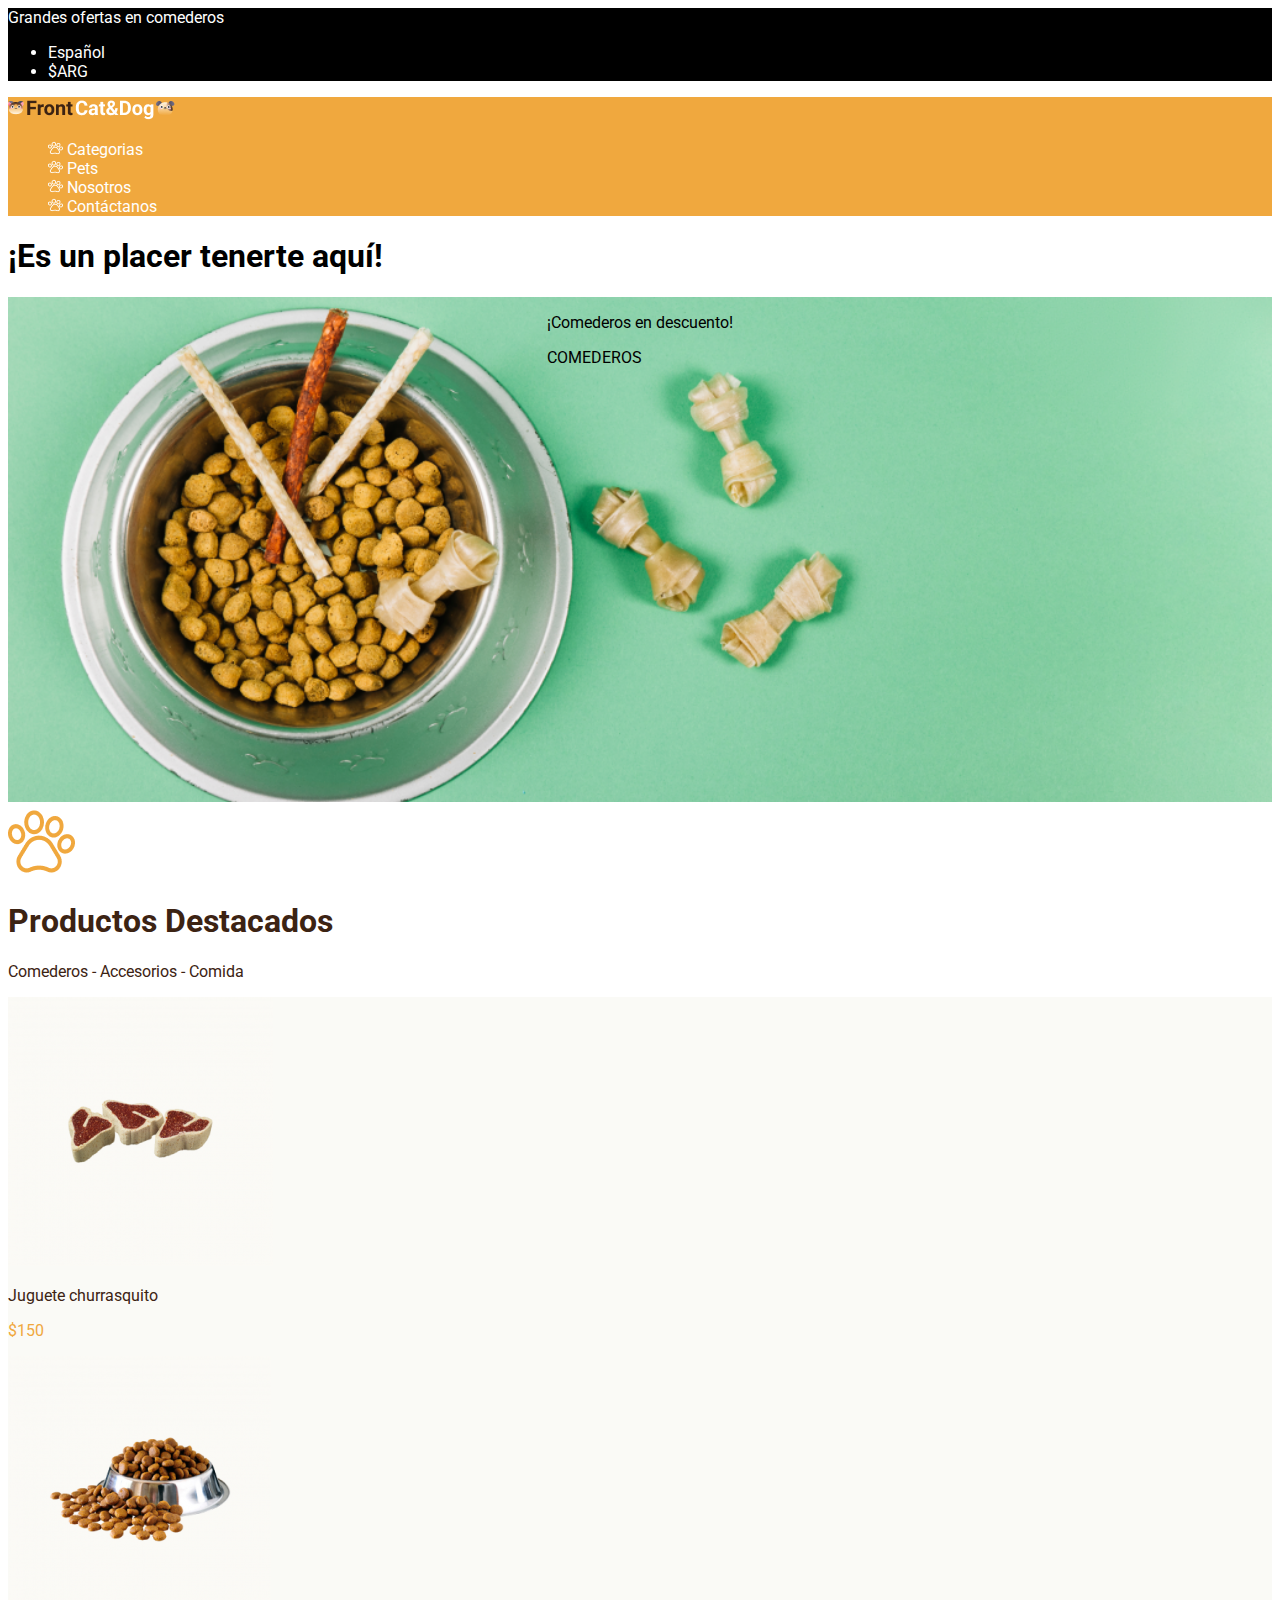
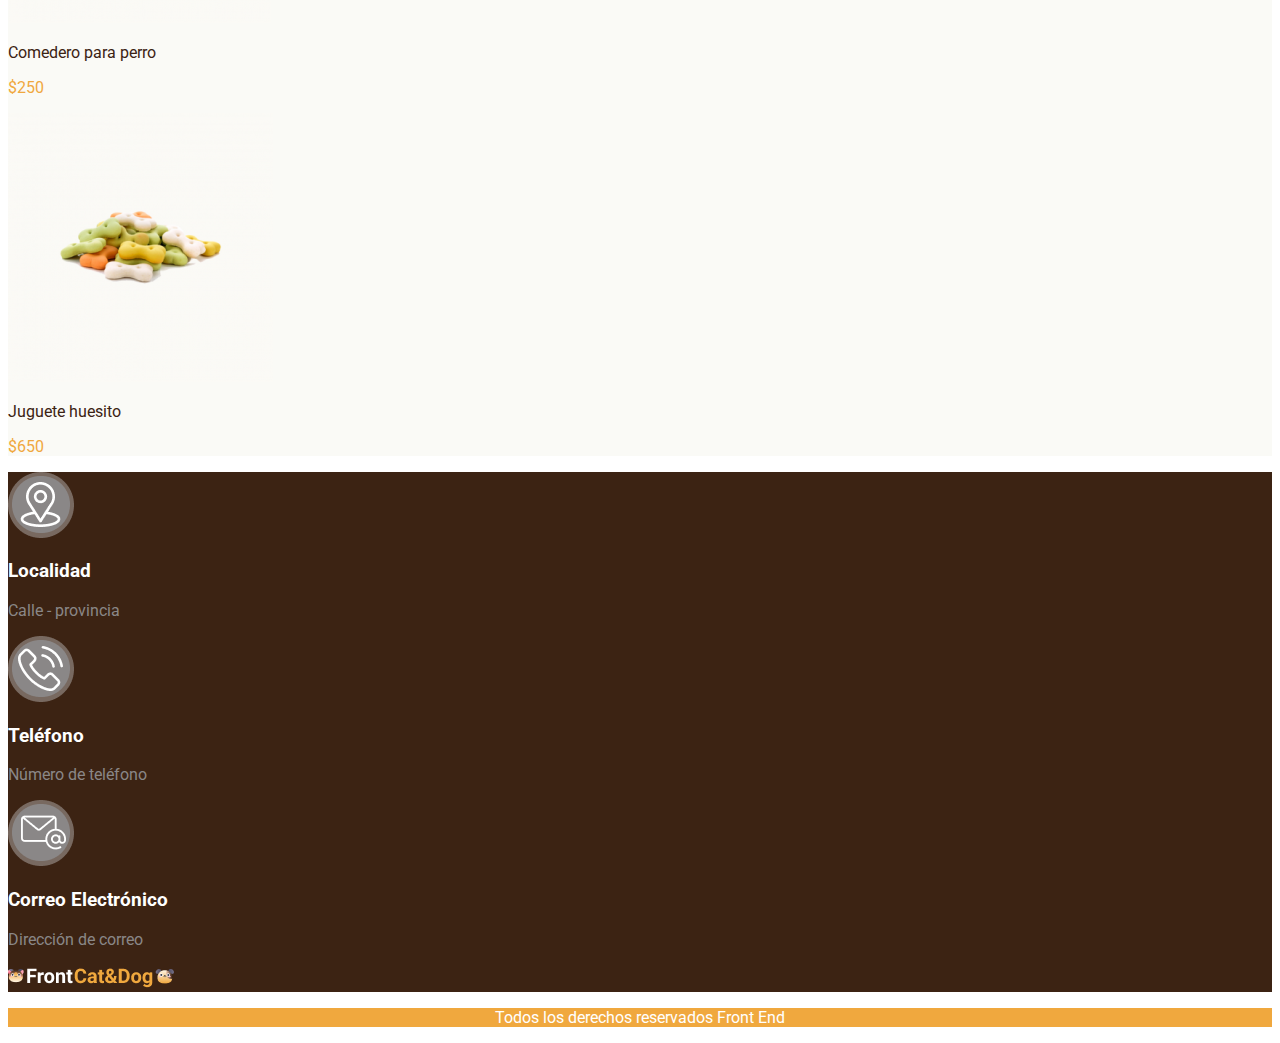
==== Clase 9/clase9.html @ 882abf64 "Ejercicios clase 5, 6, 7 y 9" ====
<!DOCTYPE html>
<html>
  <head>
    <meta charset="UTF-8" />
    <title>Pet Shop</title>
    <link rel="stylesheet" href="styles.css" />
    <link rel="preconnect" href="https://fonts.googleapis.com" />
    <link rel="preconnect" href="https://fonts.gstatic.com" crossorigin />
    <link
      href="https://fonts.googleapis.com/css2?family=Roboto&display=swap"
      rel="stylesheet"
    />
  </head>

  <body>
    <header>
      <div class="container1">
        Grandes ofertas en comederos
        <nav>
          <ul>
            <li>Español</li>
            <li>$ARG</li>
          </ul>
        </nav>
      </div>
    </header>

    <nav class="container2">
      <img src="img/Logo.png" alt="Logo" />
      <ul>
        <div><img src="img/pawprint_small.png" /><a> Categorias</a></div>
        <div><img src="img/pawprint_small.png" /><a> Pets</a></div>
        <div><img src="img/pawprint_small.png" /><a> Nosotros</a></div>
        <div><img src="img/pawprint_small.png" /><a> Contáctanos</a></div>
      </ul>
    </nav>


    <section class="banner2">
        <h1 class="bienvenida2">¡Es un placer tenerte aquí!</h1>
        <div class="container02">
          <div class="box01">
              <p class="overlap2">¡Comederos en descuento!</p>
              <p class="overlap2">COMEDEROS</p>            
          </div>
          <div class="box02">
            <img
              class="imgbanner"
              src="img/bowl-and-pet-daities-on-green-background 1.png"
              alt="Imagen background"
            />
          </div>
        </div>
      </section>

    <img src="img/pawprint 1.png" alt="patita" />
    <h1 class="destacados">Productos Destacados</h1>
    <p class="tienda">Comederos - Accesorios - Comida</p>

    <section class="productos">
      <img src="img/churrasquito.png" alt="producto1" />
      <p class="producto">Juguete churrasquito</p>
      <p class="precio">$150</p>
      <img src="img/comedero.png" alt="prducto2" />
      <p class="producto">Comedero para perro</p>
      <p class="precio">$250</p>
      <img src="img/Huesito.png" alt="producto3" />
      <p class="producto">Juguete huesito</p>
      <p class="precio">$650</p>
    </section>
  </body>
  <footer>
    <nav class="redesSociales">
      <img src="img/localidad.png" alt="ubicación" />
      <h3 class="text-white">Localidad</h3>
      <p class="text-gray">Calle - provincia</p>
      <img src="img/telefono.png" alt="teléfono" />
      <h3 class="text-white">Teléfono</h3>
      <p class="text-gray">Número de teléfono</p>
      <img src="img/correo.png" alt="email" />
      <h3 class="text-white">Correo Electrónico</h3>
      <p class="text-gray">Dirección de correo</p>
      <img src="img/LogoBlanco.png" alt="Logo" />
    </nav>
    <p class="derechos">Todos los derechos reservados Front End</p>
  </footer>
</html>
---- Clase 9/styles.css ----
body{
    font-family: 'Roboto', sans-serif;
}

.descuento{
    color: #3C2313;
}

.container1{
    background-color: black;
    color: white;
}

.container2{
    background-color: #F0A83E;
    color: white;
}

.bienvenida{
    color: #3C2313;
    text-align: center;
}


.comederos{
    background-color: #F0A83E;
    display: inline-flex;
}

.destacados{
    color: #3C2313;
}

.productos{
    background-color: #FAFAF6;
}

.tienda{
    color: #3C2313;
}

.producto{
    color: #3C2313;
}

.precio{
    color: #F0A83E;
}
.redesSociales{
    background-color: #3C2313;
}

.text-white{
    color: white;
}

.text-gray{
    color: #8A8787;
}

.derechos{
    background-color: #F0A83E;
    color: white;
    text-align: center;
}

/* .box1 {
    display: inline;
    position: relative;
    z-index: 1;
}

.box2 {
    background-color: blue;
    position: relative;
    
    z-index: 2;
    

} */

.imgbanner {
    width: 100%;
    position: relative;
    z-index: 1;
}

.container0 {
    background-image: url(./img/bowl-and-pet-daities-on-green-background\ 1.png);
    background-size: 100%;
    width: 100%;
    height: auto;
}

.overlap {
    position: relative;
    z-index: 2;
    top: ;
}



/* 2 INTENTO  */

.container02 {
    display: flex;
    justify-content: center;
}

.box01 {
    position: absolute;
    z-index: 2;   
    
}

.box02 {
    position: relative;
    z-index: 1;
    width: 100%;
}
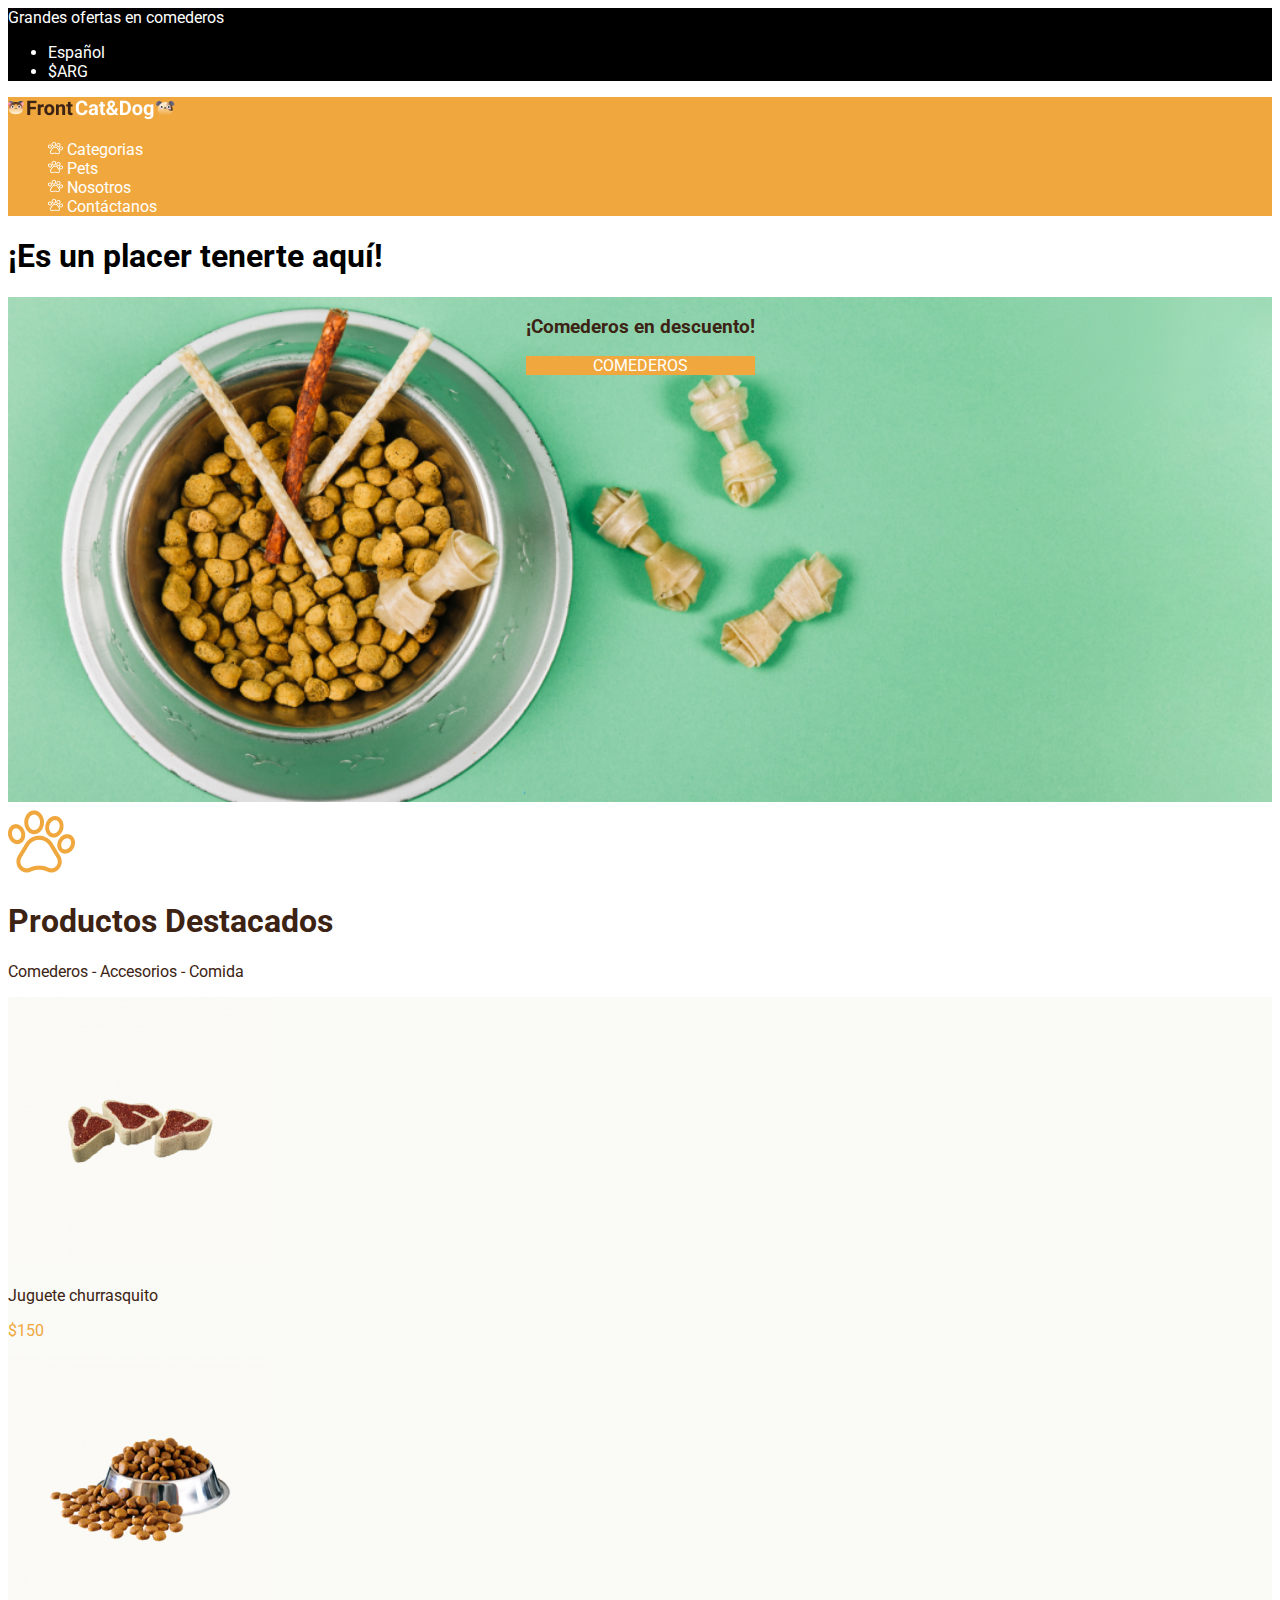
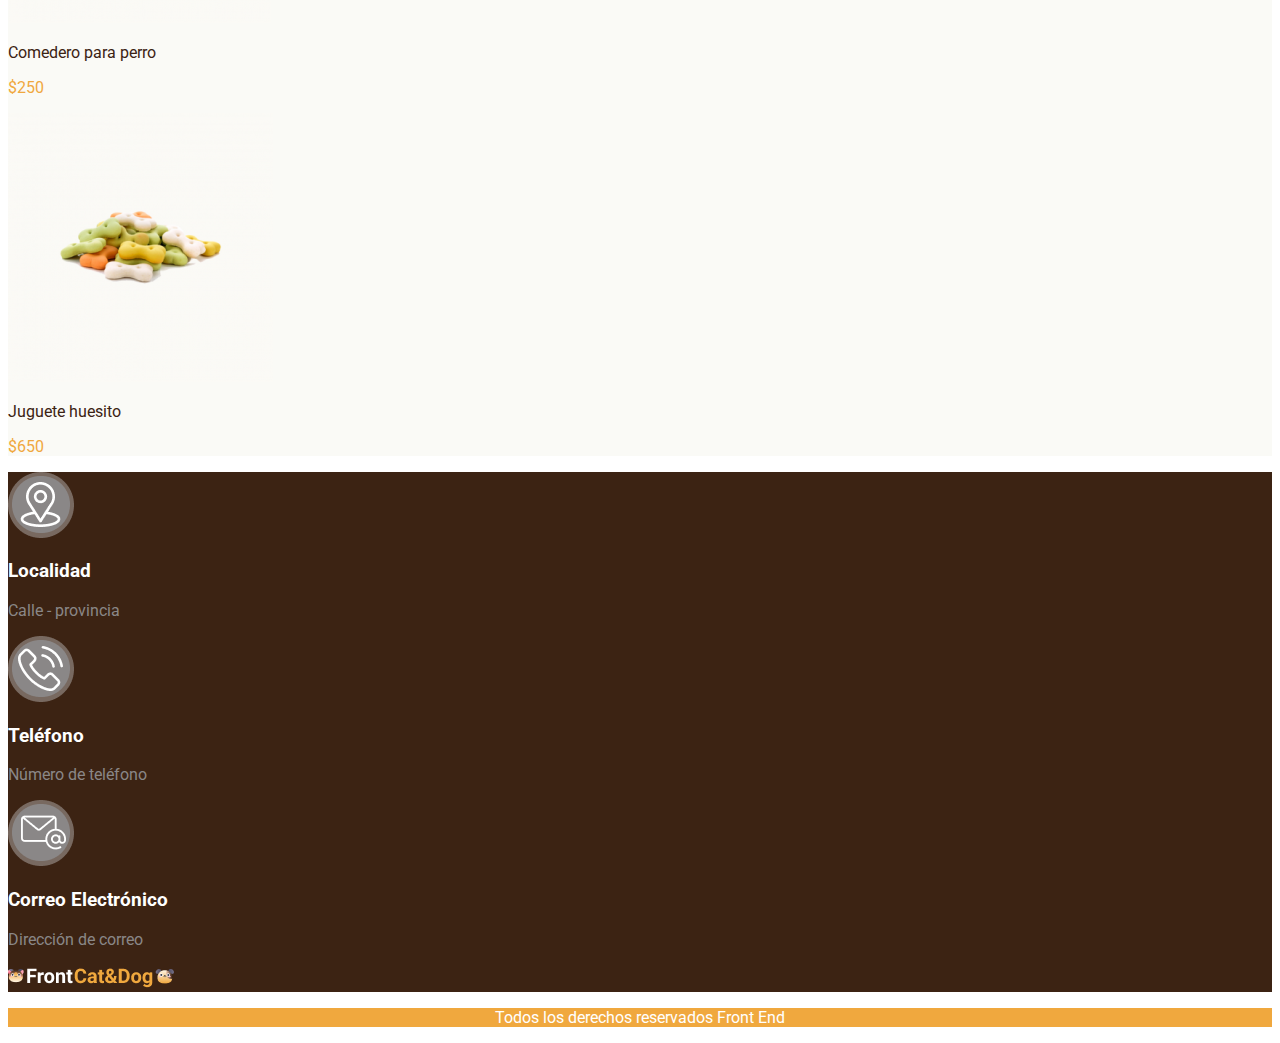
==== commit eb87f567: "Clase_9" ====
--- a/Clase 9/clase9.html
+++ b/Clase 9/clase9.html
@@ -40,8 +40,8 @@
         <h1 class="bienvenida2">¡Es un placer tenerte aquí!</h1>
         <div class="container02">
           <div class="box01">
-              <p class="overlap2">¡Comederos en descuento!</p>
-              <p class="overlap2">COMEDEROS</p>            
+              <h3 class="overlap2">¡Comederos en descuento!</h3>
+              <p class="overlap3">COMEDEROS</p>            
           </div>
           <div class="box02">
             <img
--- a/Clase 9/styles.css
+++ b/Clase 9/styles.css
@@ -64,21 +64,6 @@
     text-align: center;
 }
 
-/* .box1 {
-    display: inline;
-    position: relative;
-    z-index: 1;
-}
-
-.box2 {
-    background-color: blue;
-    position: relative;
-    
-    z-index: 2;
-    
-
-} */
-
 .imgbanner {
     width: 100%;
     position: relative;
@@ -117,4 +102,16 @@
     position: relative;
     z-index: 1;
     width: 100%;
+}
+
+.overlap2{
+    font-family: 'Roboto', sans-serif;
+    color: #3C2313;
+}
+
+.overlap3{
+    font-family: 'Roboto', sans-serif;
+    color: white;
+    text-align: center;
+    background-color: #F0A83E;
 }